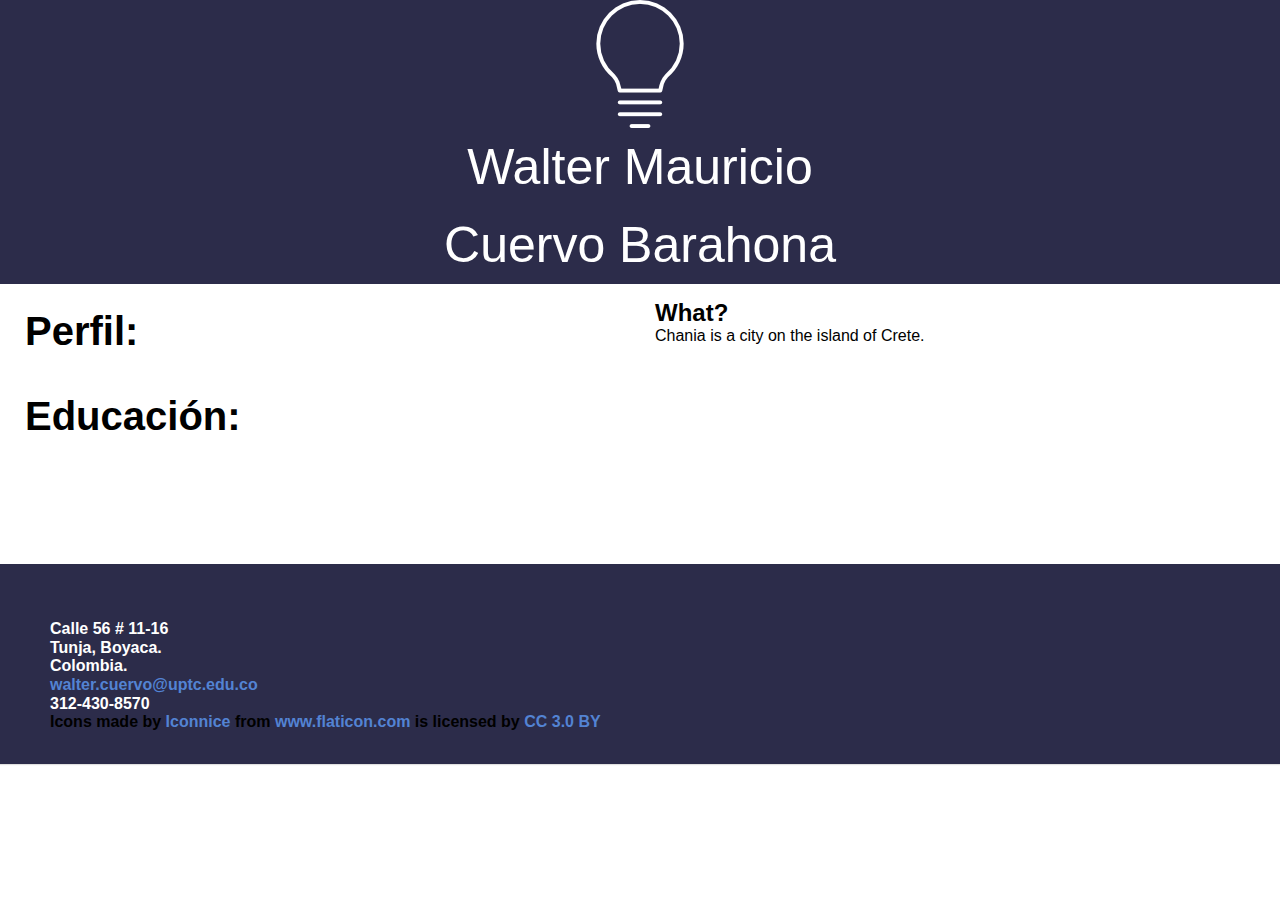
==== resume-Responsive-master/untitled/html/index.html @ 8c23f1fc "H.V Web" ====
<!DOCTYPE html>
<html lang="en">
<head>
    <meta charset="UTF-8">
    <title>Title</title>
    <link rel="stylesheet" type="text/css" href="myStyle.css">
    <meta name="viewport" content="width=device-width, initial-scale=1.0">
</head>
<body>
<nav>
    <div class="row head">
        <div>
            <div class="image"></div>
            <p class="name">Walter Mauricio</p>
            <p class="name">Cuervo Barahona</p>
        </div>

    </div>
</nav>

<div class="col-6">
    <ul type="none">
        <li>
            <h2 class="title">Perfil:</h2>
            <p class="context"></p>
        </li>

        <li>
            <h2 class="title">Educación:</h2>
            <p class="context"></p>
        </li>
    </ul>
</div>

<div class="col-6">
    <div class="aside">
        <h2>What?</h2>
        <p>Chania is a city on the island of Crete.</p>
    </div>
</div>
<div class="div-space"></div>

<footer class="footer-distributed">
    <div class="footer-center">
        <div>
            <p>Calle 56 # 11-16</p>
        </div>
        <div>
            <p>Tunja, Boyaca.</p>
        </div>
        <div>
            <p>Colombia.</p>
        </div>
        <div>
            <p><a href="mailto:support@company.com">walter.cuervo@uptc.edu.co</a></p>
        </div>
        <div>
            <p>312-430-8570</p>
        </div>
        <div>
        Icons made by <a href="https://www.flaticon.com/authors/iconnice" title="Iconnice">Iconnice</a> from <a href="https://www.flaticon.com/" title="Flaticon">www.flaticon.com</a> is licensed by <a href="http://creativecommons.org/licenses/by/3.0/" title="Creative Commons BY 3.0" target="_blank">CC 3.0 BY</a>
        </div>
    </div>
</footer>
</body>
</html>
---- resume-Responsive-master/untitled/html/myStyle.css ----
* {
    box-sizing: border-box;
    margin: 0;
    padding: 0;
    border: 0;
    font-family: "Lucida Sans", sans-serif;
}

.head{
    background-color: #2c2c4a;
    min-height:150px;
    position:relative;
}

.row::after {
    content: "";
    clear: both;
    display: table;
}
[class*="col-"] {
    float: left;
    padding: 15px;
}

.separatorContext{
    background-color: #9933cc;
    height: 1px; 
}

.header {
    background-color: #9933cc;
    color: #ffffff;
    padding: 15px;
}

[class*="col-"] {
    width: 100%;
}
@media only screen and (min-width: 768px) {
    /* For desktop: */
    .col-1 {width: 8.33%;}
    .col-2 {width: 16.66%;}
    .col-3 {width: 25%;}
    .col-4 {width: 33.33%;}
    .col-5 {width: 41.66%;}
    .col-6 {width: 50%;}
    .col-7 {width: 58.33%;}
    .col-8 {width: 66.66%;}
    .col-9 {width: 75%;}
    .col-10 {width: 83.33%;}
    .col-11 {width: 91.66%;}
    .col-12 {width: 100%;}
}

.title{
    display: block;
    -webkit-box-sizing: content-box;
    -moz-box-sizing: content-box;
    box-sizing: content-box;
    z-index: auto;
    width: auto;
    height: auto;
    position: static;
    cursor: default;
    opacity: 1;
    padding: 10px;
    overflow: visible;
    -webkit-border-radius: 0;
    border-radius: 0;
    font: bold 40px sans-serif;
    color: black;
    -o-text-overflow: ellipsis;
    text-overflow: ellipsis;
    -webkit-transform-origin: 50% 50% 0;
    transform-origin: 50% 50% 0;
}

.context{
    display: block;
    -webkit-box-sizing: content-box;
    -moz-box-sizing: content-box;
    box-sizing: content-box;;
    z-index: auto;
    width: auto;
    height: auto;
    position: static;
    cursor: default;
    opacity: 1;
    margin: 0;
    padding: 10px 10px 10px 20px;
    overflow: visible;
    border: none;
    -webkit-border-radius: 0;
    border-radius: 0;
    font: normal 20px 'Cookie';
    color: rgba(90,90,90,1);
    -o-text-overflow: ellipsis;
    text-overflow: ellipsis;
    -webkit-transform-origin: 50% 50% 0;
    transform-origin: 50% 50% 0;
    text-align: justify;

}

.image{
    width:128px;
    height:128px;
    margin: auto;
    background: url("idea.png");
    float: center;
}

.div-space{
    clear: both;
}

.name{
    font: 50px sans-serif;
    color: #ffffff;
    text-align: center;
    -o-text-overflow: ellipsis;
    text-overflow: ellipsis;
    width: auto;
    height: auto;
    padding: 10px;
    margin: auto;
    overflow: visible;
    display: block;
    float: none;
    z-index: auto;
    -webkit-box-sizing: content-box;
    -moz-box-sizing: content-box;
    box-sizing: content-box;
    position: static;
    opacity: 1;
    cursor: default;
    margin-left: inherit;
    float: center;
}

.footer-distributed{
	background-color: #2c2c4a;
	box-shadow: 0 1px 1px 0 rgba(0, 0, 0, 0.12);
	box-sizing: border-box;
	width: 100%;
	height: 200px;
	text-align: left;
	font: bold 16px sans-serif;

	padding: 55px 50px;
	margin-top: 80px;
}

.footer-distributed .footer-center p{
	display: inline-block;
	color: #ffffff;
	vertical-align: middle;
	margin:0;
}

a{
	color:  #5383d3;
	text-decoration: none;
}
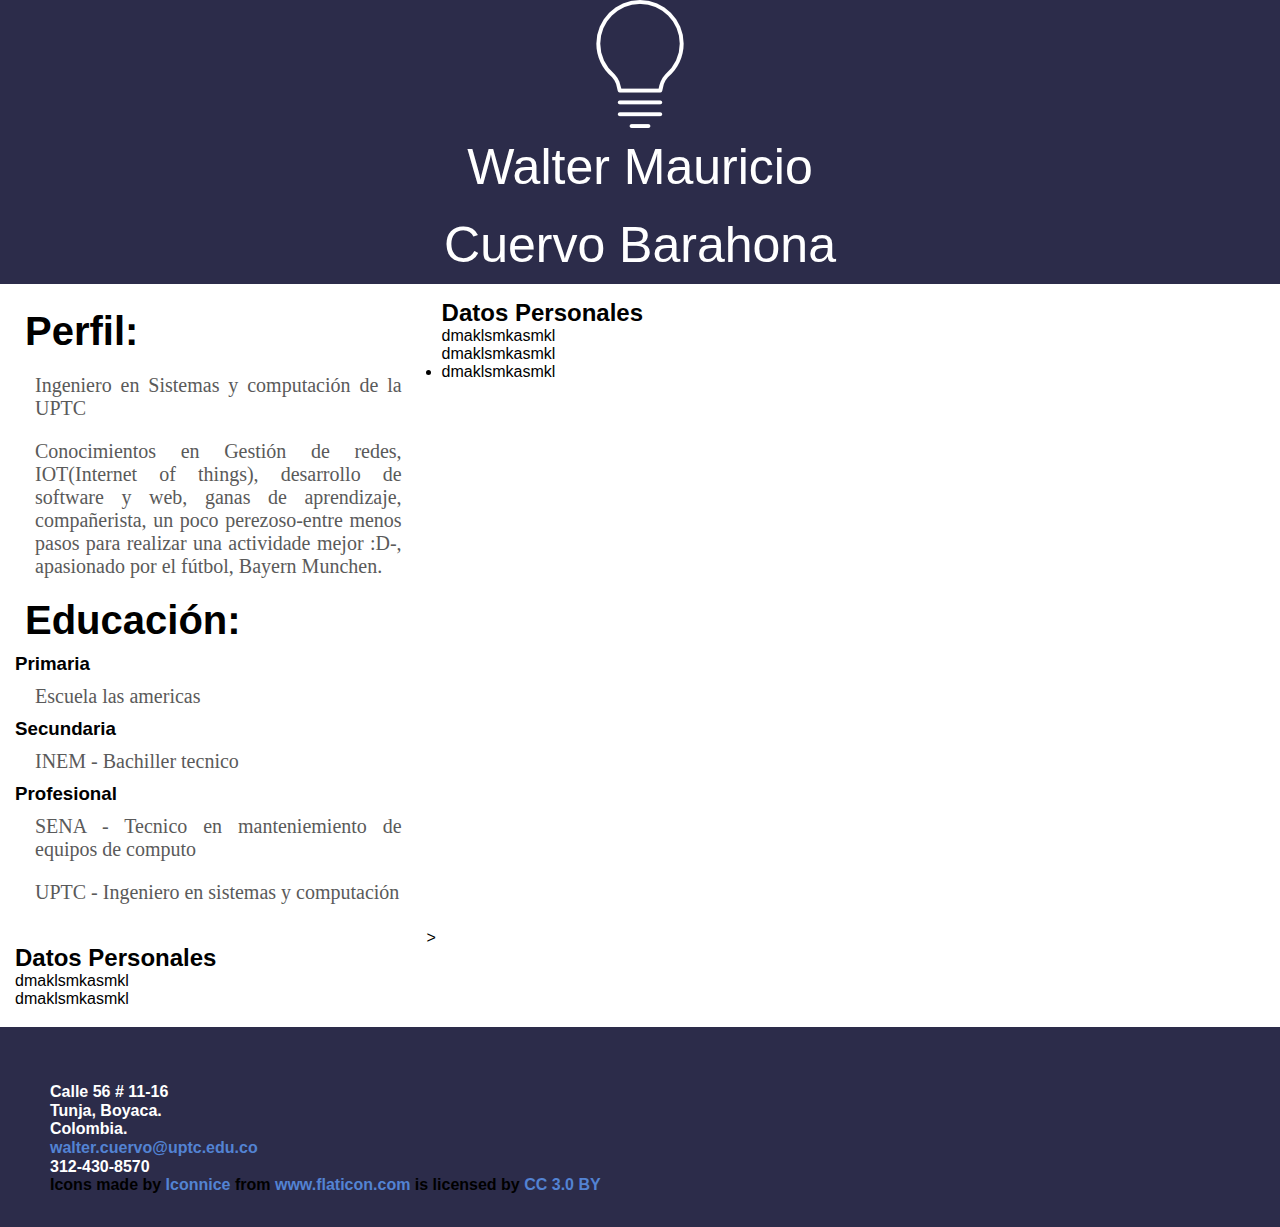
==== commit 32044427: "versio1.1" ====
--- a/resume-Responsive-master/untitled/html/index.html
+++ b/resume-Responsive-master/untitled/html/index.html
@@ -14,32 +14,51 @@
             <p class="name">Walter Mauricio</p>
             <p class="name">Cuervo Barahona</p>
         </div>
-
     </div>
 </nav>
 
-<div class="col-6">
+<div class="col-4">
     <ul type="none">
         <li>
             <h2 class="title">Perfil:</h2>
-            <p class="context"></p>
+            <p class="context">Ingeniero en Sistemas y computación de la UPTC</p>
+            <p class="context">Conocimientos en Gestión de redes, IOT(Internet of things), desarrollo de software y web, ganas de aprendizaje, compañerista, un poco perezoso-entre menos pasos para realizar una actividade mejor :D-, apasionado por el fútbol, Bayern Munchen.</p>
         </li>
 
         <li>
             <h2 class="title">Educación:</h2>
-            <p class="context"></p>
+            <h3>Primaria</h3>
+            <p class="context">Escuela las americas</p>
+            <h3>Secundaria</h3>
+            <p class="context">INEM - Bachiller tecnico</p>
+            <h3>Profesional</h3>
+            <p class="context">SENA - Tecnico en manteniemiento de equipos de computo</p>
+            <p class="context">UPTC - Ingeniero en sistemas y computación</p>
         </li>
     </ul>
 </div>
 
-<div class="col-6">
+<div class="col-4">
     <div class="aside">
-        <h2>What?</h2>
-        <p>Chania is a city on the island of Crete.</p>
+        <h2>Datos Personales</h2>
+        <ul type="none">
+        <li>dmaklsmkasmkl</li>
+        <li>dmaklsmkasmkl</li>
+        </ul>
     </div>
+    <li>dmaklsmkasmkl</li>
 </div>
 <div class="div-space"></div>
 
+<div class="col-4">
+    <div class="none">
+        <h2>Datos Personales</h2>
+        <ul type="none">
+            <li>dmaklsmkasmkl</li>
+            <li>dmaklsmkasmkl</li>
+        </ul>
+    </div>
+</div>>
 <footer class="footer-distributed">
     <div class="footer-center">
         <div>
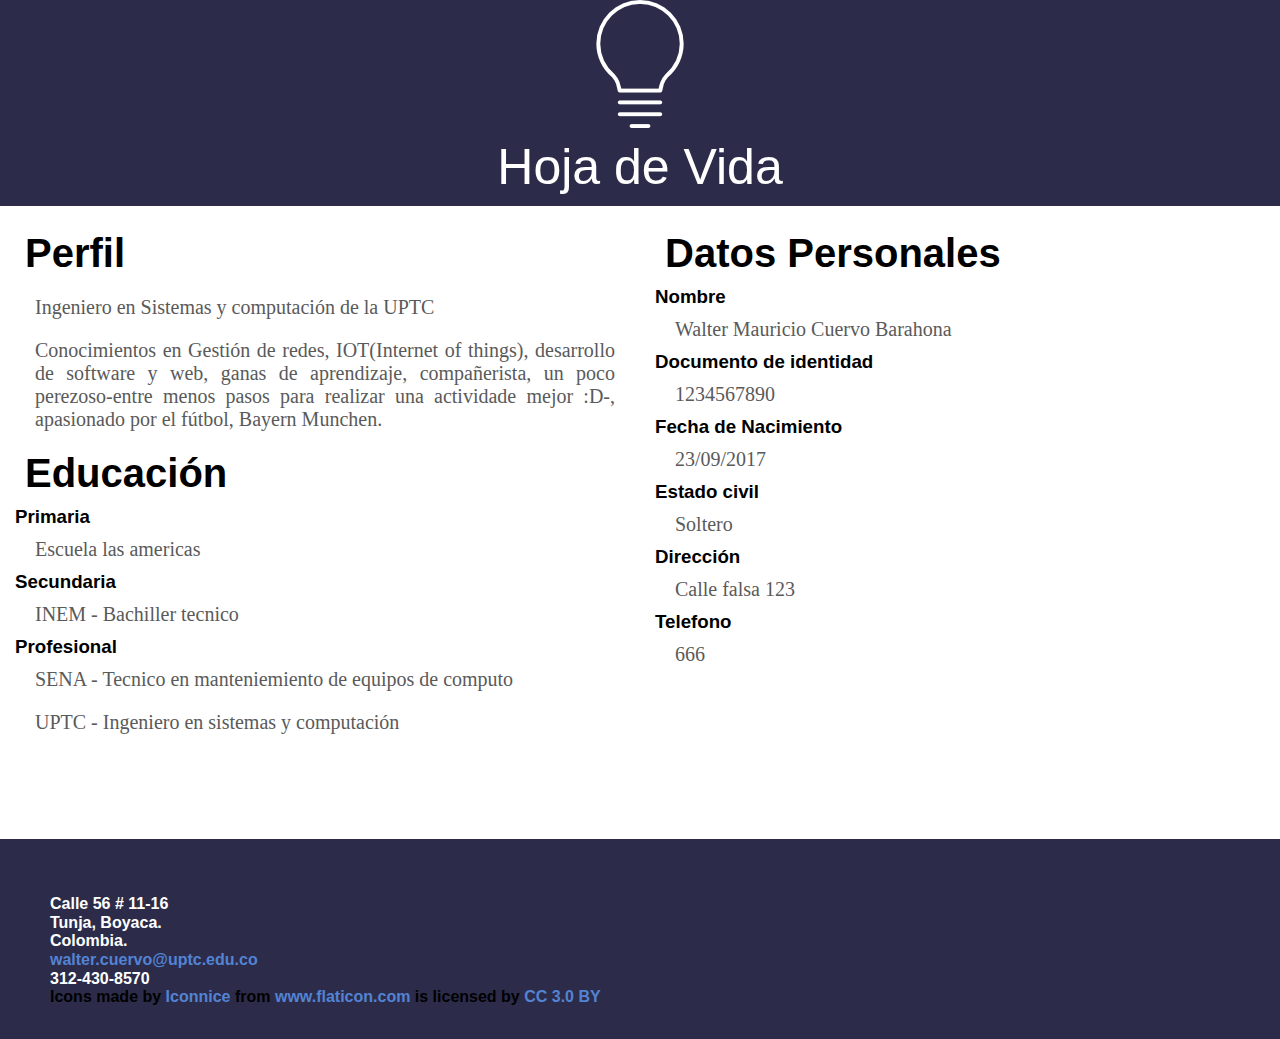
==== commit 838b4f96: "versión final" ====
--- a/resume-Responsive-master/untitled/html/index.html
+++ b/resume-Responsive-master/untitled/html/index.html
@@ -11,22 +11,22 @@
     <div class="row head">
         <div>
             <div class="image"></div>
-            <p class="name">Walter Mauricio</p>
-            <p class="name">Cuervo Barahona</p>
+            <p class="name">Hoja de Vida</p>
+
         </div>
     </div>
 </nav>
 
-<div class="col-4">
+<div class="col-6">
     <ul type="none">
         <li>
-            <h2 class="title">Perfil:</h2>
+            <h2 class="title">Perfil</h2>
             <p class="context">Ingeniero en Sistemas y computación de la UPTC</p>
             <p class="context">Conocimientos en Gestión de redes, IOT(Internet of things), desarrollo de software y web, ganas de aprendizaje, compañerista, un poco perezoso-entre menos pasos para realizar una actividade mejor :D-, apasionado por el fútbol, Bayern Munchen.</p>
         </li>
 
         <li>
-            <h2 class="title">Educación:</h2>
+            <h2 class="title">Educación</h2>
             <h3>Primaria</h3>
             <p class="context">Escuela las americas</p>
             <h3>Secundaria</h3>
@@ -38,27 +38,26 @@
     </ul>
 </div>
 
-<div class="col-4">
+<div class="col-6">
     <div class="aside">
-        <h2>Datos Personales</h2>
+        <h2 class="title">Datos Personales</h2>
         <ul type="none">
-        <li>dmaklsmkasmkl</li>
-        <li>dmaklsmkasmkl</li>
+            <h3>Nombre</h3>
+            <p class="context">Walter Mauricio Cuervo Barahona</p>
+            <h3>Documento de identidad</h3>
+            <p class="context">1234567890</p>
+            <h3>Fecha de Nacimiento</h3>
+            <p class="context">23/09/2017</p>
+            <h3>Estado civil</h3>
+            <p class="context">Soltero</p>
+            <h3>Dirección</h3>
+            <p class="context">Calle falsa 123</p>
+            <h3>Telefono</h3>
+            <p class="context">666</p>
         </ul>
     </div>
-    <li>dmaklsmkasmkl</li>
 </div>
 <div class="div-space"></div>
-
-<div class="col-4">
-    <div class="none">
-        <h2>Datos Personales</h2>
-        <ul type="none">
-            <li>dmaklsmkasmkl</li>
-            <li>dmaklsmkasmkl</li>
-        </ul>
-    </div>
-</div>>
 <footer class="footer-distributed">
     <div class="footer-center">
         <div>
